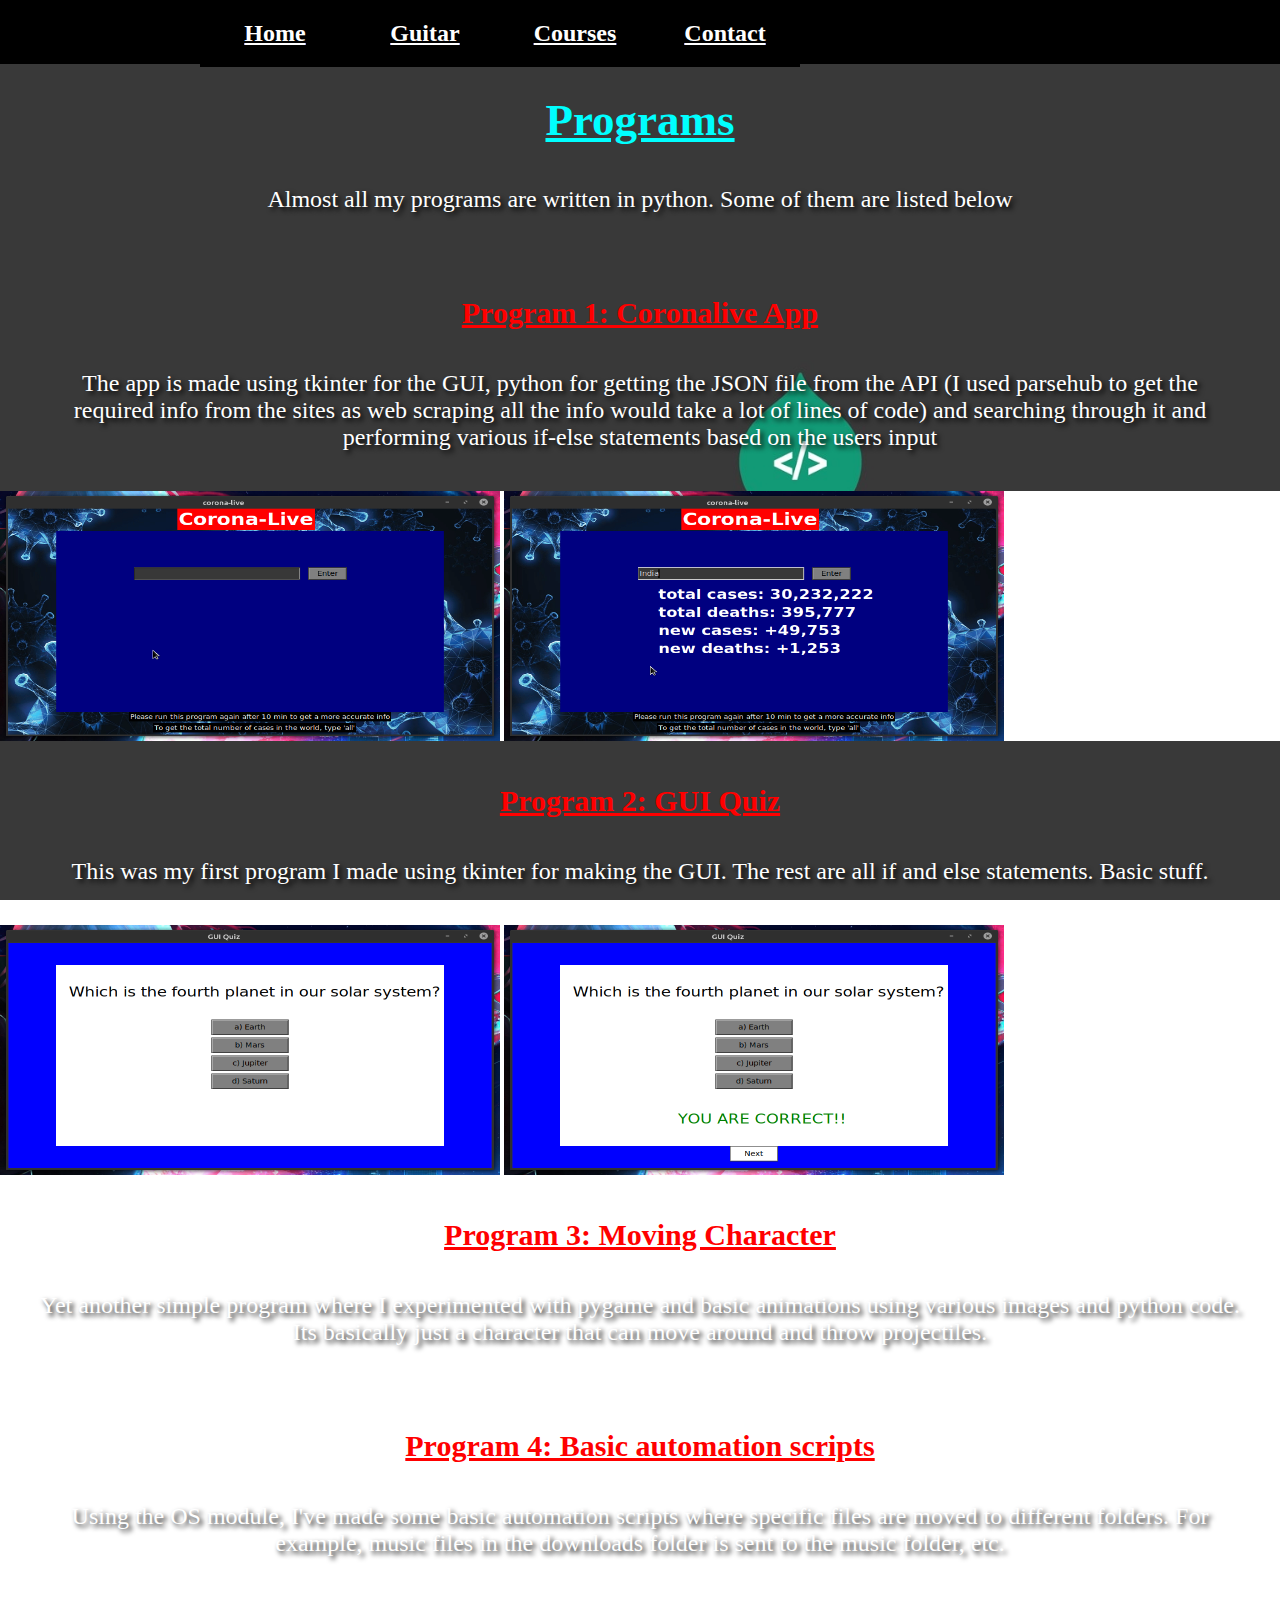
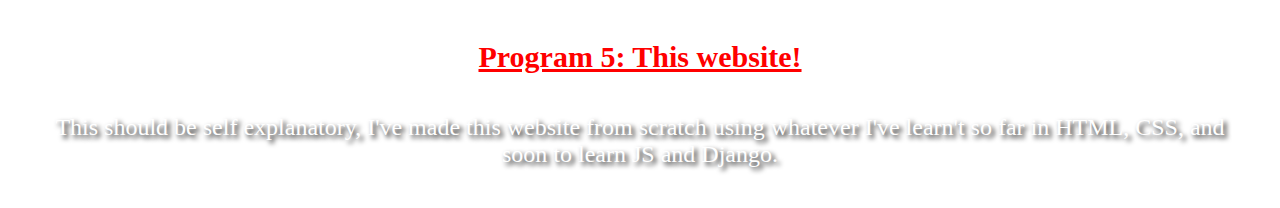
==== Code.html @ 635a2bce "added js folder and 2 html files" ====
<html> 
	<head>

		<style>
			
			p {
				color: white; text-shadow: 3px 3px 5px black; font-size: 24px; margin: 40px
			}
			body {
					background-image: url("images/code.jpg"); background-size: cover; background-attachment: fixed; margin: 0px
				}

		</style>

		<title>Code</title>

	</head>
	<body>
		<div style="background-color: Black; width: 100%; height: 64px"></div>

		<div style="background-color: Black; position: absolute; top: 0px;left: 200px; width: 150px">
			<a href="Home.html">
				<h2 style="color: White" align="center"><u>Home</u></h1>
			</a>
			
		</div>

		<div style="background-color: Black; position: absolute; top: 0px;left: 350px; width: 150px">
			<a href="Guitar.html">
				<h2 style="color: White" align="center"><u>Guitar</u></h1>
			</a>
			
		</div>

		<div style="background-color: Black; position: absolute; top: 0px;left: 500px; width: 150px">
			<a href="Courses.html">
				<h2 style="color: White" align="center"><u>Courses</u></h1>
			</a>
			
		</div>

		<div style="background-color: Black; position: absolute; top: 0px;left: 650px; width: 150px">
			<a href="Contact.html">
				<h2 style="color: White" align="center"><u>Contact</u></h1>
			</a>
			
		</div>

		<h1 style="color: cyan; font-size: 45px" align="center"><u>Programs</u></h1>

		<p align="center">Almost all my programs are written in python. Some of them are listed below</p>

		<br>

		<h2 style="color: red; font-size: 30px" align="center"><u>Program 1: Coronalive App</u></h2>

		<p align="center"> The app is made using tkinter for the GUI, python for getting the JSON file from the API (I used parsehub to get the required info from the sites as web scraping all the info would take a lot of lines of code) and searching through it and performing various if-else statements based on the users input</p>

		<div style="background-color: white">
			<img src="images/coronalive1.png" alt="coronalive screenshot 1" align="center" height="250" width="500">
			<img src="images/coronalive2.png" alt="coronalive screenshot 2" align="center" height="250" width="500">
		</div>

		<br>

		<h2 style="color: red; font-size: 30px" align="center"><u>Program 2: GUI Quiz</u></h2>

		<p align="center"> This was my first program I made using tkinter for making the GUI. The rest are all if and else statements. Basic stuff.</p>

		<div style="background-color: white">
			<img src="images/Quizimage1.png" alt="coronalive screenshot 1" align="center" height="250" width="500">
			<img src="images/Quizimage2.png" alt="coronalive screenshot 2" align="center" height="250" width="500">
		</div>

		<br>

		<h2 style="color: red; font-size: 30px" align="center"><u>Program 3: Moving Character</u></h2>

		<p align="center"> Yet another simple program where I experimented with pygame and basic animations using various images and python code. Its basically just a character that can move around and throw projectiles.</p>

		<br>

		<h2 style="color: red; font-size: 30px" align="center"><u>Program 4: Basic automation scripts</u></h2>

		<p align="center"> Using the OS module, I've made some basic automation scripts where specific files are moved to different folders. For example, music files in the downloads folder is sent to the music folder, etc. </p>

		<br>

		<h2 style="color: red; font-size: 30px" align="center"><u>Program 5: This website!</u></h2>

		<p align="center"> This should be self explanatory, I've made this website from scratch using whatever I've learn't so far in HTML, CSS, and soon to learn JS and Django.</p>
	</body>
</html>
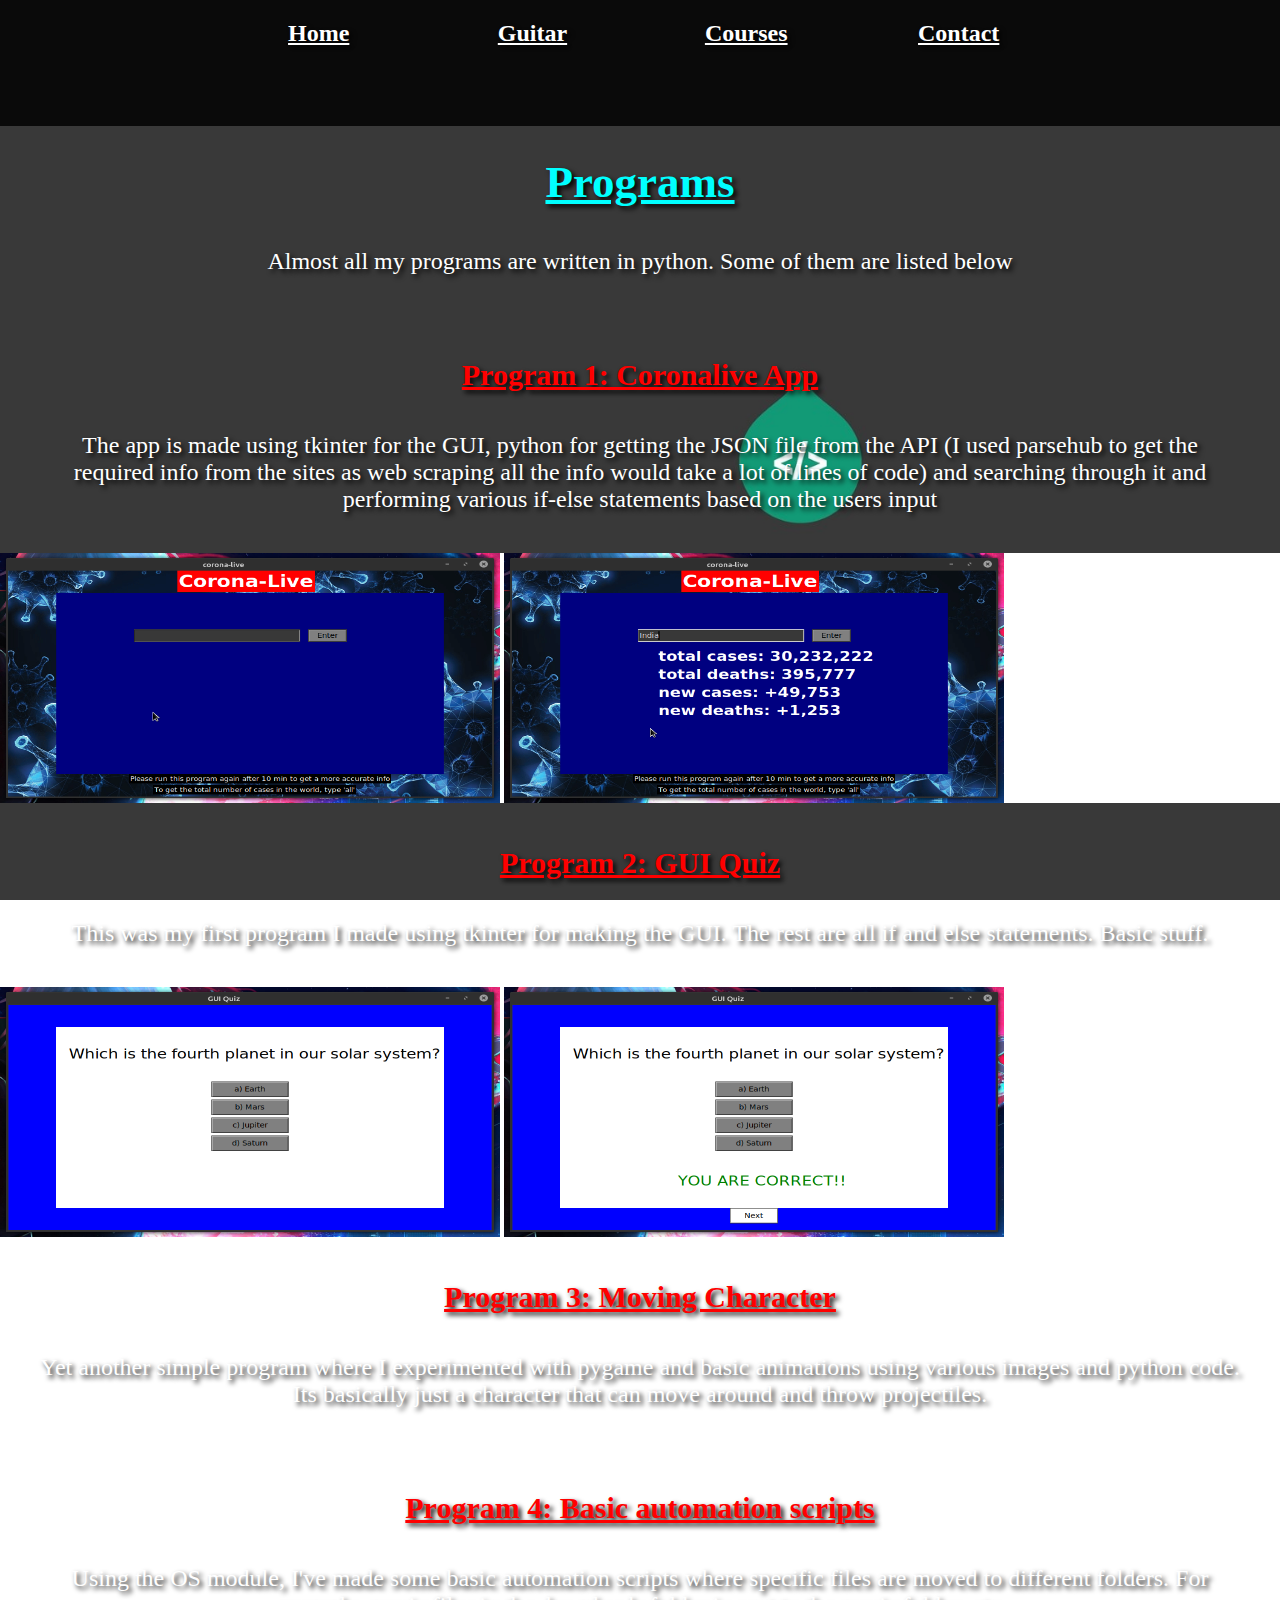
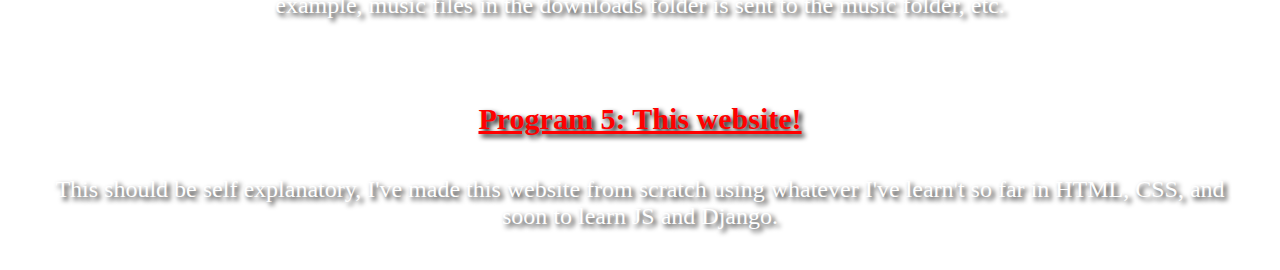
==== commit 5b24d8e4: "added css file for code.html" ====
--- a/Code.html
+++ b/Code.html
@@ -1,49 +1,39 @@
 <html> 
 	<head>
 
-		<style>
-			
-			p {
-				color: white; text-shadow: 3px 3px 5px black; font-size: 24px; margin: 40px
-			}
-			body {
-					background-image: url("images/code.jpg"); background-size: cover; background-attachment: fixed; margin: 0px
-				}
-
-		</style>
+		<link rel="stylesheet" href="CSS/code.css">
 
 		<title>Code</title>
 
 	</head>
-	<body>
-		<div style="background-color: Black; width: 100%; height: 64px"></div>
+	<body style="background-image: url('images/code.jpg')">
 
-		<div style="background-color: Black; position: absolute; top: 0px;left: 200px; width: 150px">
+		<div id="top-bar">
+
 			<a href="Home.html">
-				<h2 style="color: White" align="center"><u>Home</u></h1>
+				<div id="home-tab">
+					<h2 style="color: White" align="center"><u>Home</u></h2>		
+				</div>
 			</a>
-			
-		</div>
 
-		<div style="background-color: Black; position: absolute; top: 0px;left: 350px; width: 150px">
 			<a href="Guitar.html">
-				<h2 style="color: White" align="center"><u>Guitar</u></h1>
+				<div id="guitar-tab">
+					<h2 style="color: White" align="center"><u>Guitar</u></h2>
+				</div>
 			</a>
-			
-		</div>
 
-		<div style="background-color: Black; position: absolute; top: 0px;left: 500px; width: 150px">
 			<a href="Courses.html">
-				<h2 style="color: White" align="center"><u>Courses</u></h1>
+				<div id="courses-tab">
+					<h2 style="color: White" align="center"><u>Courses</u></h2>
+				</div>
 			</a>
-			
-		</div>
 
-		<div style="background-color: Black; position: absolute; top: 0px;left: 650px; width: 150px">
 			<a href="Contact.html">
-				<h2 style="color: White" align="center"><u>Contact</u></h1>
+				<div id="contact-tab">
+					<h2 style="color: White" align="center"><u>Contact</u></h2>
+				</div>
 			</a>
-			
+
 		</div>
 
 		<h1 style="color: cyan; font-size: 45px" align="center"><u>Programs</u></h1>
@@ -89,5 +79,7 @@
 		<h2 style="color: red; font-size: 30px" align="center"><u>Program 5: This website!</u></h2>
 
 		<p align="center"> This should be self explanatory, I've made this website from scratch using whatever I've learn't so far in HTML, CSS, and soon to learn JS and Django.</p>
+
+		<script src="js/code.js"></script>
 	</body>
 </html>--- a/CSS/code.css
+++ b/CSS/code.css
@@ -0,0 +1,95 @@
+p {
+	color: white; 
+	text-shadow: 3px 3px 5px black; 
+	font-size: 24px; 
+	margin: 40px
+}
+
+
+
+body {
+	background-size: cover; 
+	background-attachment: fixed; 
+	margin: 0px
+	}
+
+
+
+h1{
+	text-shadow: 3px 3px 5px black
+}
+
+
+
+h2{
+	text-shadow: 3px 3px 5px black
+}
+
+
+
+#top-bar {
+	background-color: rgb(10,10,10); 
+	width: 100%; 
+	height: 14%;
+}
+
+
+
+#home-tab {
+	background-color: rgb(10,10,10); 
+	position: absolute; 
+	left: 16.6%; 
+	width: 16.6%
+}
+
+
+
+
+#guitar-tab {
+	background-color: rgb(10,10,10); 
+	position: absolute; 
+	left: 33.3%; 
+	width: 16.6%;
+}
+
+
+
+#courses-tab {
+	background-color: rgb(10,10,10); 
+	position: absolute; 
+	left: 50%; 
+	width: 16.6%;
+}
+
+
+
+#contact-tab {
+	background-color: rgb(10,10,10); 
+	position: absolute; 
+	left: 66.6%; 
+	width: 16.6%;
+}
+
+
+
+#home-tab:hover {
+	background-color:  black;
+}
+
+
+
+#guitar-tab:hover {
+	background-color:  black;
+}
+
+
+
+#contact-tab:hover {
+	background-color:  black;
+}
+
+
+
+#courses-tab:hover {
+	background-color:  black;
+}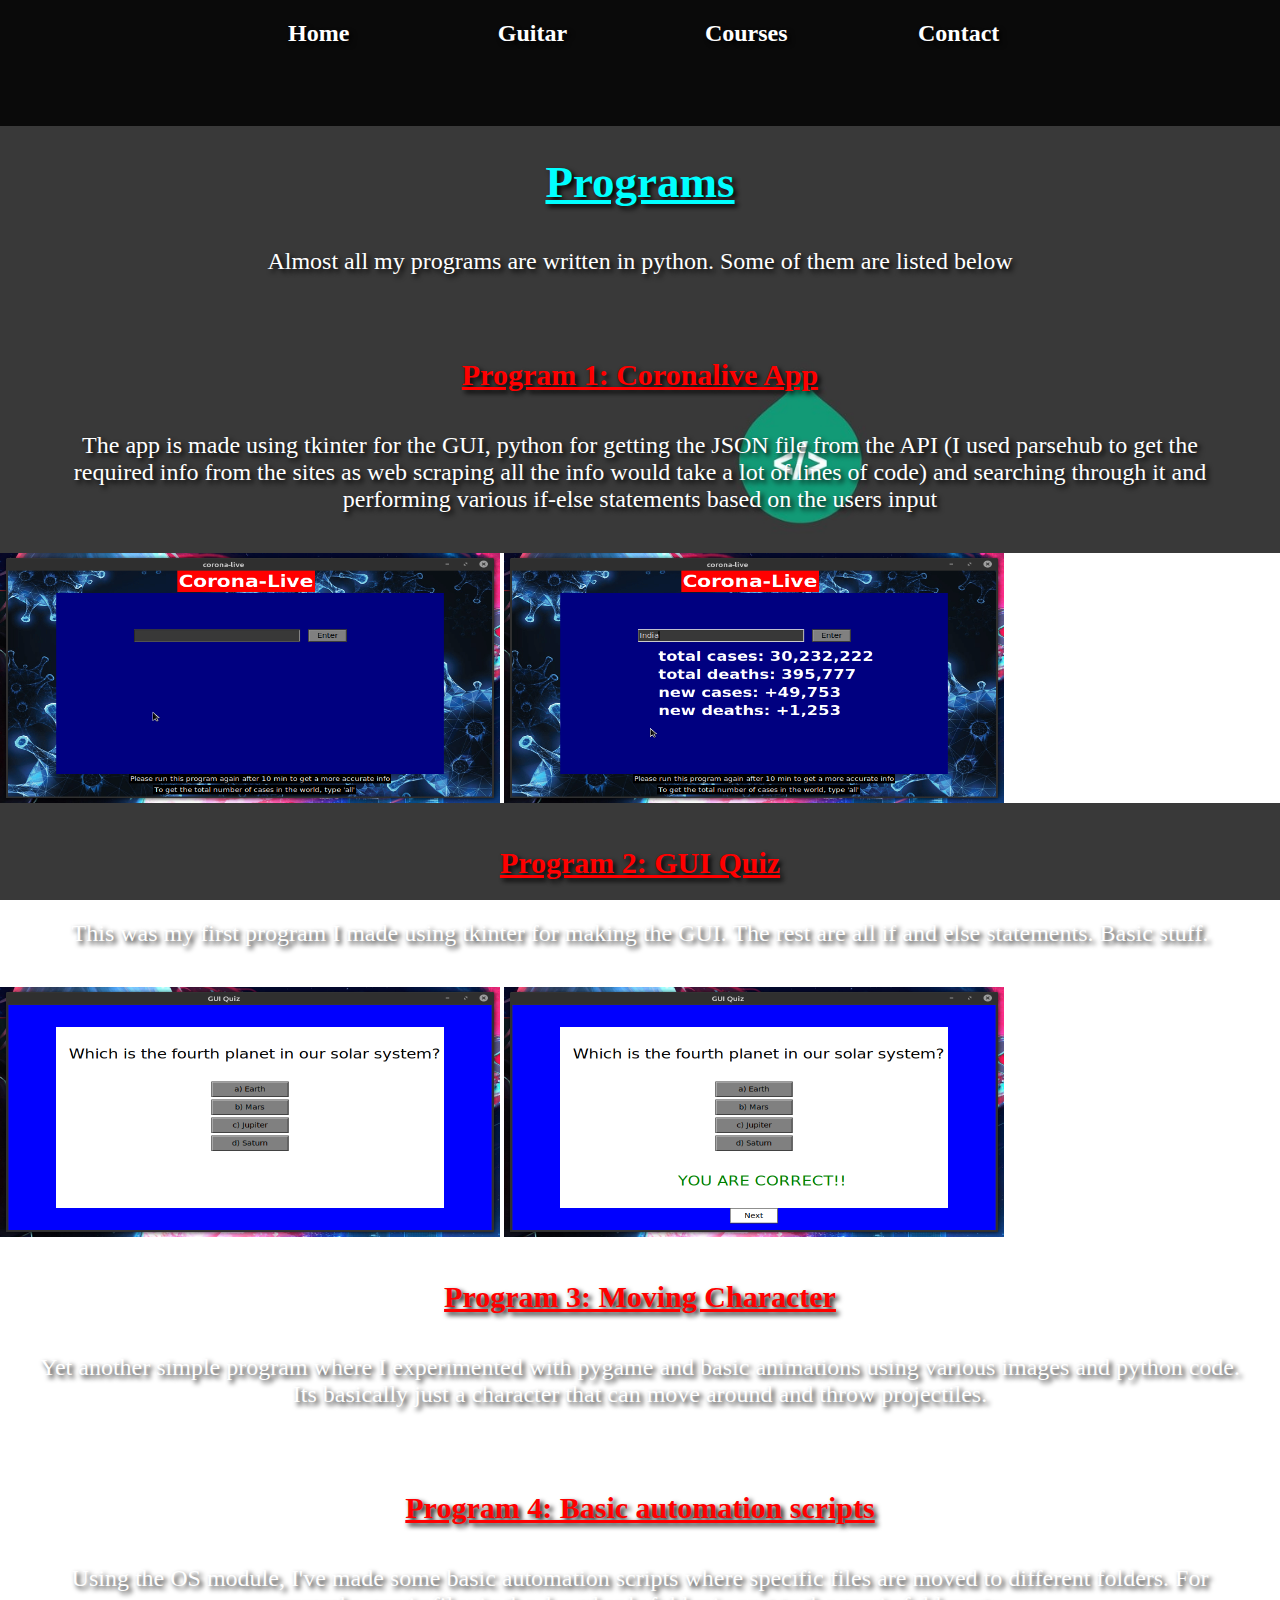
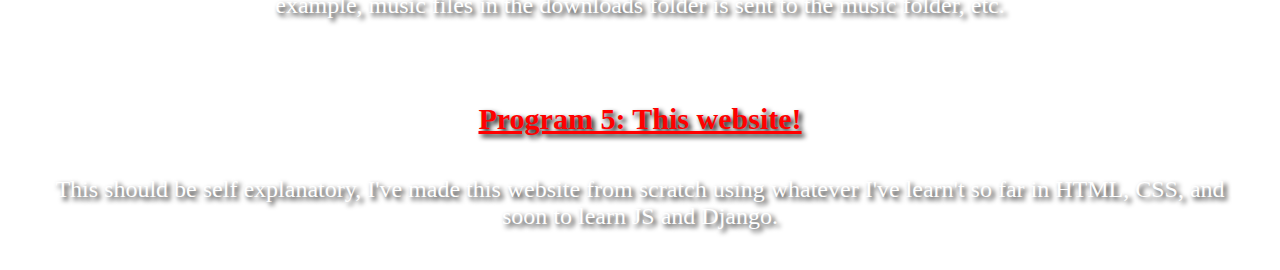
==== commit 1c98574d: "improved tabs" ====
--- a/Code.html
+++ b/Code.html
@@ -12,25 +12,25 @@
 
 			<a href="Home.html">
 				<div id="home-tab">
-					<h2 style="color: White" align="center"><u>Home</u></h2>		
+					<h2 style="color: White" align="center">Home</h2>		
 				</div>
 			</a>
 
 			<a href="Guitar.html">
 				<div id="guitar-tab">
-					<h2 style="color: White" align="center"><u>Guitar</u></h2>
+					<h2 style="color: White" align="center">Guitar</h2>
 				</div>
 			</a>
 
 			<a href="Courses.html">
 				<div id="courses-tab">
-					<h2 style="color: White" align="center"><u>Courses</u></h2>
+					<h2 style="color: White" align="center">Courses</h2>
 				</div>
 			</a>
 
 			<a href="Contact.html">
 				<div id="contact-tab">
-					<h2 style="color: White" align="center"><u>Contact</u></h2>
+					<h2 style="color: White" align="center">Contact</h2>
 				</div>
 			</a>
 
--- a/CSS/code.css
+++ b/CSS/code.css
@@ -39,7 +39,8 @@
 	background-color: rgb(10,10,10); 
 	position: absolute; 
 	left: 16.6%; 
-	width: 16.6%
+	width: 16.6%;
+	height: 13%;
 }
 
 
@@ -50,6 +51,7 @@
 	position: absolute; 
 	left: 33.3%; 
 	width: 16.6%;
+	height: 13%;
 }
 
 
@@ -59,6 +61,7 @@
 	position: absolute; 
 	left: 50%; 
 	width: 16.6%;
+	height: 13%;
 }
 
 
@@ -68,28 +71,33 @@
 	position: absolute; 
 	left: 66.6%; 
 	width: 16.6%;
+	height: 13%;
 }
 
 
 
 #home-tab:hover {
 	background-color:  black;
+	border-bottom: 4px solid white;
 }
 
 
 
 #guitar-tab:hover {
 	background-color:  black;
+	border-bottom: 4px solid white;
 }
 
 
 
 #contact-tab:hover {
 	background-color:  black;
+	border-bottom: 4px solid white;
 }
 
 
 
 #courses-tab:hover {
 	background-color:  black;
+	border-bottom: 4px solid white;
 }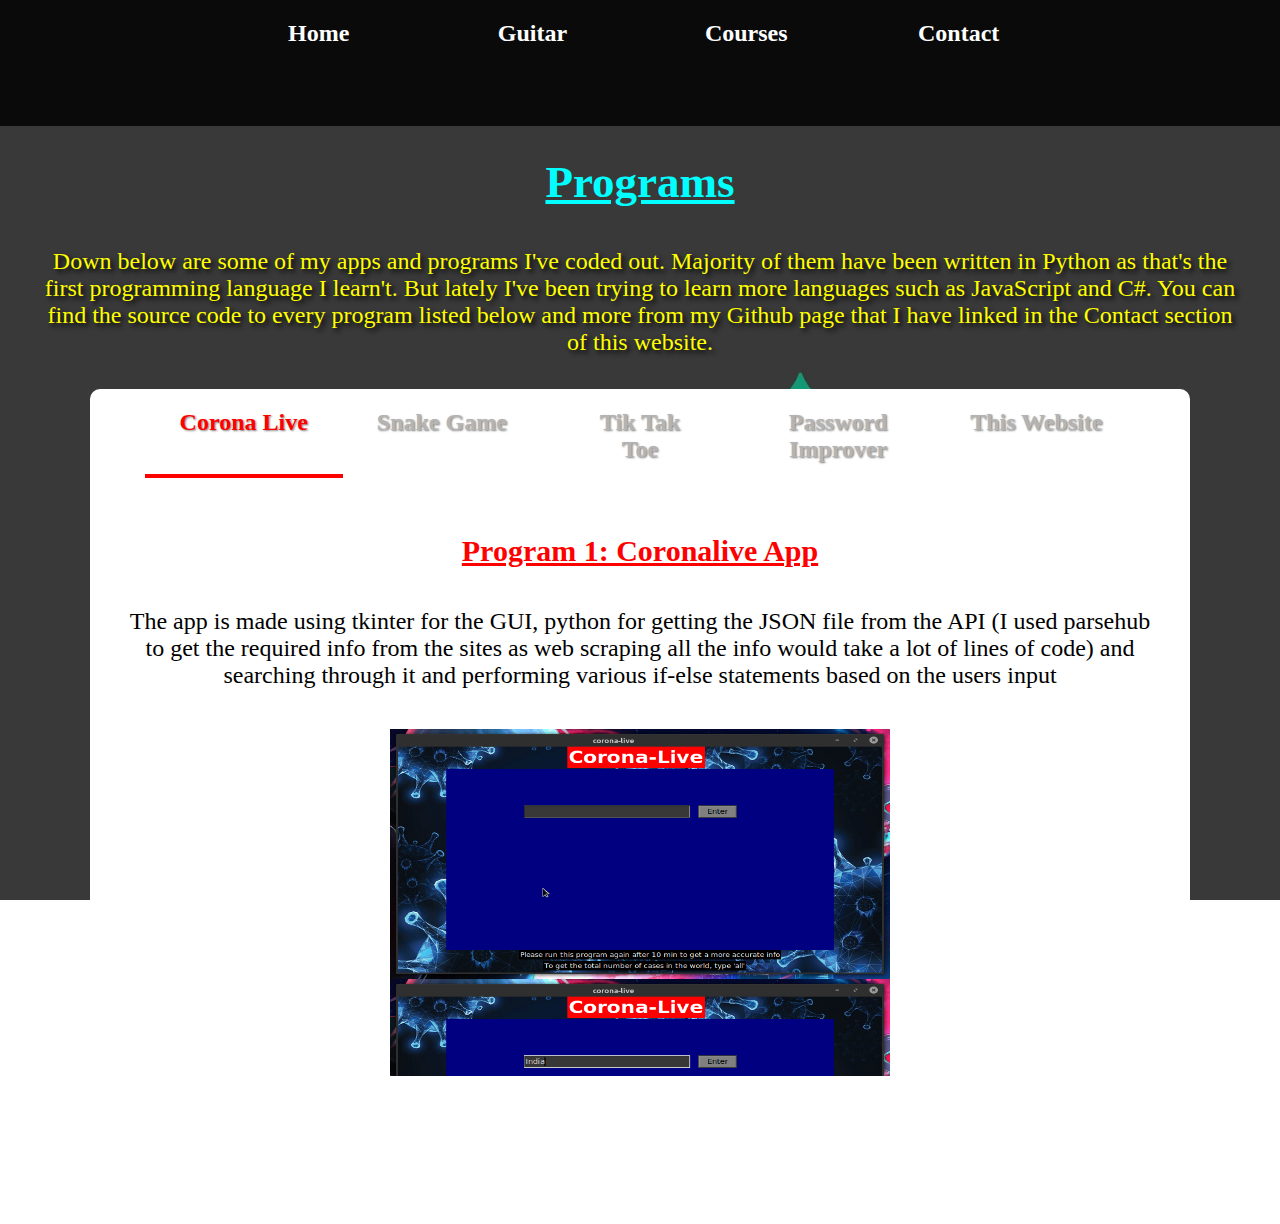
==== commit e563a539: "Changes Code.html completely with new css and js" ====
--- a/Code.html
+++ b/Code.html
@@ -38,48 +38,115 @@
 
 		<h1 style="color: cyan; font-size: 45px" align="center"><u>Programs</u></h1>
 
-		<p align="center">Almost all my programs are written in python. Some of them are listed below</p>
+		<p align="center" style="color: yellow; text-shadow: 3px 3px 5px black;">Down below are some of my apps and programs I've coded out.
+		Majority of them have been written in Python as that's the first programming language I learn't. But lately I've been trying to learn more languages such as JavaScript and C#. You can find the source code to every program listed below and more from my Github page that I have linked in the Contact section of this website.</p>
 
 		<br>
 
-		<h2 style="color: red; font-size: 30px" align="center"><u>Program 1: Coronalive App</u></h2>
+		<div id="box">
 
-		<p align="center"> The app is made using tkinter for the GUI, python for getting the JSON file from the API (I used parsehub to get the required info from the sites as web scraping all the info would take a lot of lines of code) and searching through it and performing various if-else statements based on the users input</p>
+			<div id="tab-container">
 
-		<div style="background-color: white">
-			<img src="images/coronalive1.png" alt="coronalive screenshot 1" align="center" height="250" width="500">
-			<img src="images/coronalive2.png" alt="coronalive screenshot 2" align="center" height="250" width="500">
+				<div id="coronalive-tab" onclick="coronaLiveClick()">
+					<h2 align="center" id="coronalive-tab-header">Corona Live</h2>
+				</div>
+
+				<div id="snake-game-tab" onclick="snakeGameClick()">
+					<h2 align="center" id="snake-game-tab-header">Snake Game</h2>
+				</div>
+
+				<div id="tik-tak-toe-tab" onclick="tikTakToeClick()">
+					<h2 align="center" id="tik-tak-toe-tab-header">Tik Tak <br> Toe</h2>
+				</div>
+
+				<div id="password-improver-tab" onclick="passwordImproverClick()">
+					<h2 align="center" id="password-improver-tab-header">Password Improver</h2>
+				</div>
+
+				<div id="this-website-tab" onclick="websiteClick()">
+					<h2 align="center" id="this-website-tab-header">This Website</h2>
+				</div>
+
+			</div>
+
+
+			<div id="content-container">
+
+				<div id="coronalive-content">
+					<h2 style="color: red; font-size: 30px" align="center"><u>Program 1: Coronalive App</u></h2>
+
+					<p align="center"> The app is made using tkinter for the GUI, python for getting the JSON file from the API (I used parsehub to get the required info from the sites as web scraping all the info would take a lot of lines of code) and searching through it and performing various if-else statements based on the users input</p>
+
+					<div style="background-color: white" align="center">
+						<img src="images/coronalive1.png" alt="coronalive screenshot 1" height="250" width="500">
+
+						<br>
+
+						<img src="images/coronalive2.png" alt="coronalive screenshot 2" height="250" width="500">
+					</div>
+				</div>
+
+				<div id="snake-game-content">
+
+					<h2 style="color: red; font-size: 30px" align="center"><u>Program 2: The Snake Game</u></h2>
+
+					<p align="center"> your classic old 2D snake game made using pygame. No clue if the code used is similar to anything other programmers use to make it as I tried my best not to look at stack overflow. This took me about 4 hours.</p>
+					<div style="background-color: white" align="center">
+
+						<img src="images/snakeGame1.png" alt="snake game screenshot 1" height="510" width="690">
+
+						<br>
+
+						<img src="images/snakeGame2.png" alt="snake game screenshot 2" height="510" width="690">
+
+					</div>
+
+				</div>
+
+				<div id="tik-tak-toe-content">
+
+					<h2 style="color: red; font-size: 30px" align="center"><u>Program 3: Tik Tak Toe</u></h2>
+
+					<p align="center">A simple tik toe toe game (without GUI) made using a lot of print and if-else statements. You also have an option to play against an unintelligent bot or against a friend. This too was made using Python.</p>
+
+					<div style="background-color: white" align="center">
+
+						<img src="images/tik-tak-toe1.png" alt="snake game screenshot 1" height="510" width="690">
+
+					</div>
+
+				</div>
+
+				<div id="password-improver-content">
+
+					<h2 style="color: red; font-size: 30px" align="center"><u>Program 4: Password Improver</u></h2>
+
+					<p align="center">Yet another app made with tkinter for the GUI and a lot of if-else statements. Pretty much this takes in your password and changes it into something longer and unpredictable. It also saves them into a password.txt file in the same folder as the app. Again, this was made with Python.</p>
+
+					<div style="background-color: white" align="center">
+
+						<img src="images/password-improver1.png" alt="password improver screenshot 1" height="480" width="852">
+
+						<br>
+
+						<img src="images/password-improver2.png" alt="password improver screenshot 2" height="480" width="852">
+
+					</div>
+
+				</div>
+
+				<div id="website-content">
+					
+					<h2 style="color: red; font-size: 30px" align="center"><u>Program 5: This website!</u></h2>
+
+					<p align="center"> This should be self explanatory, I've made this website from scratch using whatever I've learn't so far in HTML, CSS, and JavaScript.</p>
+
+				</div>
+
+			</div>
+
 		</div>
-
-		<br>
-
-		<h2 style="color: red; font-size: 30px" align="center"><u>Program 2: GUI Quiz</u></h2>
-
-		<p align="center"> This was my first program I made using tkinter for making the GUI. The rest are all if and else statements. Basic stuff.</p>
-
-		<div style="background-color: white">
-			<img src="images/Quizimage1.png" alt="coronalive screenshot 1" align="center" height="250" width="500">
-			<img src="images/Quizimage2.png" alt="coronalive screenshot 2" align="center" height="250" width="500">
-		</div>
-
-		<br>
-
-		<h2 style="color: red; font-size: 30px" align="center"><u>Program 3: Moving Character</u></h2>
-
-		<p align="center"> Yet another simple program where I experimented with pygame and basic animations using various images and python code. Its basically just a character that can move around and throw projectiles.</p>
-
-		<br>
-
-		<h2 style="color: red; font-size: 30px" align="center"><u>Program 4: Basic automation scripts</u></h2>
-
-		<p align="center"> Using the OS module, I've made some basic automation scripts where specific files are moved to different folders. For example, music files in the downloads folder is sent to the music folder, etc. </p>
-
-		<br>
-
-		<h2 style="color: red; font-size: 30px" align="center"><u>Program 5: This website!</u></h2>
-
-		<p align="center"> This should be self explanatory, I've made this website from scratch using whatever I've learn't so far in HTML, CSS, and soon to learn JS and Django.</p>
-
-		<script src="js/code.js"></script>
+		
+		<script src="JS/code.js"></script>
 	</body>
 </html>--- a/CSS/code.css
+++ b/CSS/code.css
@@ -1,6 +1,5 @@
 p {
-	color: white; 
-	text-shadow: 3px 3px 5px black; 
+	color: black; 
 	font-size: 24px; 
 	margin: 40px
 }
@@ -15,17 +14,6 @@
 
 
 
-h1{
-	text-shadow: 3px 3px 5px black
-}
-
-
-
-h2{
-	text-shadow: 3px 3px 5px black
-}
-
-
 
 #top-bar {
 	background-color: rgb(10,10,10); 
@@ -76,6 +64,159 @@
 
 
 
+#box {
+	position: relative;
+	top: -25px;
+	left: 7%;
+	width: 86%;
+	height: 90%;
+	background-color: white;
+	border-radius: 10px;
+	margin: 0px
+}
+
+
+
+#tab-container {
+	position: absolute;
+	top: 0px;
+	left: 0px;
+	height: 85px;
+	width: 100%;
+}
+
+
+
+#content-container {
+	position: relative;
+	top: 120px;
+	height: 70%;
+	overflow-x: hidden;
+	overflow-y: auto;
+}
+
+
+
+#coronalive-tab {
+	position: absolute;
+	left: 5%;
+	width: 18%;
+	height: 100%;
+	border-bottom: 4px solid rgb(255,0,0);
+	cursor: pointer;
+}
+
+
+
+#coronalive-tab-header {
+	color: rgb(255,0,0);
+	font-size: 24px;
+	text-shadow: 1px 1px 2px grey;
+}
+
+
+
+#snake-game-tab {
+	position: absolute;
+	left: 23%;
+	width: 18%;
+	height: 100%;
+	cursor: pointer;
+}
+
+
+
+#snake-game-tab-header {
+	color: rgb(180,180,180);
+	font-size: 24px;
+	text-shadow: 1px 1px 2px grey;
+}
+
+
+
+#tik-tak-toe-tab {
+	position: absolute;
+	left: 41%;
+	width: 18%;
+	height: 100%;
+	cursor: pointer;
+}
+
+
+
+#tik-tak-toe-tab-header {
+	color: rgb(180,180,180);
+	font-size: 24px;
+	text-shadow: 1px 1px 2px grey;
+}
+
+
+
+#password-improver-tab {
+	position: absolute;
+	left: 59%;
+	width: 18%;
+	height: 100%;
+	cursor: pointer;
+}
+
+
+
+#password-improver-tab-header {
+	color: rgb(180,180,180);
+	font-size: 24px;
+	text-shadow: 1px 1px 2px grey;
+}
+
+
+
+#this-website-tab {
+	position: absolute;
+	left: 77%;
+	width: 18%;
+	height: 100%;
+	cursor: pointer;
+}
+
+
+
+#this-website-tab-header {
+	color: rgb(180,180,180);
+	font-size: 24px;
+	text-shadow: 1px 1px 2px grey;
+}
+
+
+
+#coronalive-content {
+	display: block;
+}
+
+
+
+#snake-game-content {
+	display: none;
+}
+
+
+
+#tik-tak-toe-content {
+	display: none;
+}
+
+
+
+#password-improver-content {
+	display: none;
+}
+
+
+#website-content {
+	display: none;
+}
+
+
+
 #home-tab:hover {
 	background-color:  black;
 	border-bottom: 4px solid white;
@@ -98,6 +239,71 @@
 
 
 #courses-tab:hover {
-	background-color:  black;
+	background-color: black;
 	border-bottom: 4px solid white;
+}
+
+
+
+#this-website-tab:hover #this-website-tab-header {
+	color: rgb(50,0,255) !important;
+	text-shadow: 1px 1px 2px grey !important;
+}
+
+
+
+#this-website-tab:hover {
+	border-bottom: 4px solid rgb(50,0,255) !important;
+}
+
+
+
+#password-improver-tab:hover #password-improver-tab-header {
+	color: rgb(0,150,255) !important;
+	text-shadow: 1px 1px 2px grey !important;
+}
+
+
+
+#password-improver-tab:hover {
+	border-bottom: 4px solid rgb(0,150,255) !important;
+}
+
+
+
+#tik-tak-toe-tab:hover #tik-tak-toe-tab-header {
+	color: rgb(0,255,0) !important;
+	text-shadow: 1px 1px 2px grey !important;
+}
+
+
+
+#tik-tak-toe-tab:hover {
+	border-bottom: 4px solid rgb(0,255,0) !important;
+}
+
+
+
+#snake-game-tab:hover #snake-game-tab-header {
+	color: rgb(255,255,0) !important;
+	text-shadow: 1px 1px 2px grey !important;
+}
+
+
+
+#snake-game-tab:hover {
+	border-bottom: 4px solid rgb(255,255,0) !important;
+}
+
+
+
+#coronalive-tab:hover #coronalive-tab-header {
+	color: rgb(255,0,0) !important;
+	text-shadow: 1px 1px 2px grey !important;
+}
+
+
+
+#coronalive-tab:hover {
+	border-bottom: 4px solid rgb(255,0,0) !important;
 }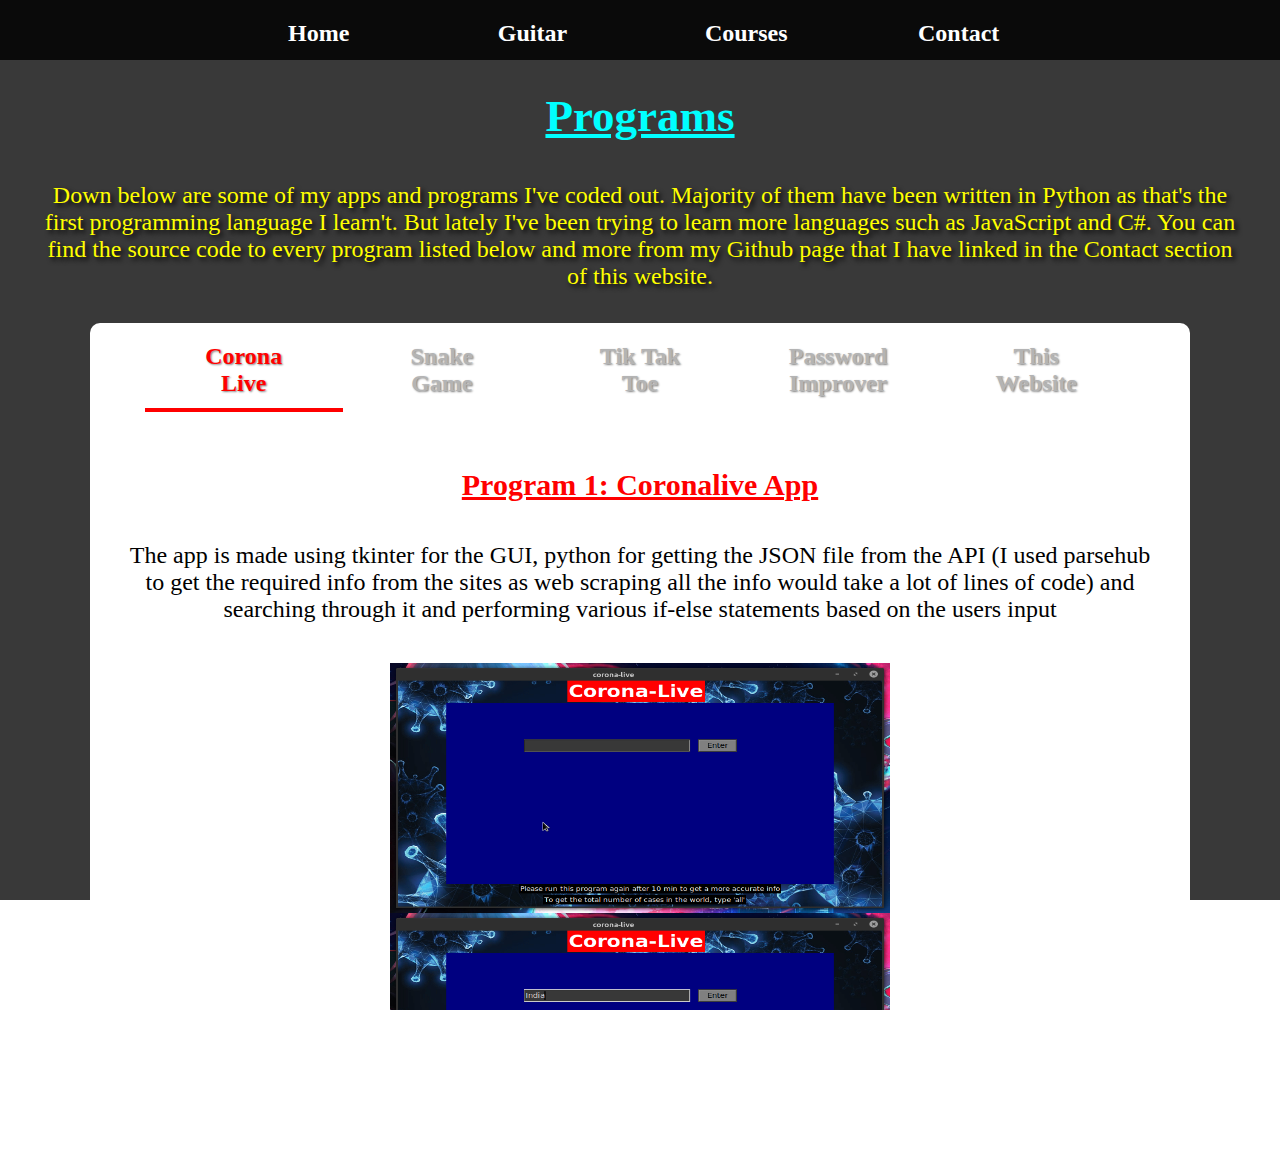
==== commit 53eeaa8a: "minor changes" ====
--- a/Code.html
+++ b/Code.html
@@ -48,11 +48,11 @@
 			<div id="tab-container">
 
 				<div id="coronalive-tab" onclick="coronaLiveClick()">
-					<h2 align="center" id="coronalive-tab-header">Corona Live</h2>
+					<h2 align="center" id="coronalive-tab-header">Corona <br>Live</h2>
 				</div>
 
 				<div id="snake-game-tab" onclick="snakeGameClick()">
-					<h2 align="center" id="snake-game-tab-header">Snake Game</h2>
+					<h2 align="center" id="snake-game-tab-header">Snake <br> Game</h2>
 				</div>
 
 				<div id="tik-tak-toe-tab" onclick="tikTakToeClick()">
@@ -60,11 +60,11 @@
 				</div>
 
 				<div id="password-improver-tab" onclick="passwordImproverClick()">
-					<h2 align="center" id="password-improver-tab-header">Password Improver</h2>
+					<h2 align="center" id="password-improver-tab-header">Password <br>Improver</h2>
 				</div>
 
 				<div id="this-website-tab" onclick="websiteClick()">
-					<h2 align="center" id="this-website-tab-header">This Website</h2>
+					<h2 align="center" id="this-website-tab-header">This <br>Website</h2>
 				</div>
 
 			</div>
--- a/CSS/code.css
+++ b/CSS/code.css
@@ -18,7 +18,7 @@
 #top-bar {
 	background-color: rgb(10,10,10); 
 	width: 100%; 
-	height: 14%;
+	height: 60px;
 }
 
 
@@ -28,7 +28,7 @@
 	position: absolute; 
 	left: 16.6%; 
 	width: 16.6%;
-	height: 13%;
+	height: 56px;
 }
 
 
@@ -39,7 +39,7 @@
 	position: absolute; 
 	left: 33.3%; 
 	width: 16.6%;
-	height: 13%;
+	height: 56px;
 }
 
 
@@ -49,7 +49,7 @@
 	position: absolute; 
 	left: 50%; 
 	width: 16.6%;
-	height: 13%;
+	height: 56px;
 }
 
 
@@ -59,7 +59,7 @@
 	position: absolute; 
 	left: 66.6%; 
 	width: 16.6%;
-	height: 13%;
+	height: 56px;
 }
 
 
@@ -81,7 +81,7 @@
 	position: absolute;
 	top: 0px;
 	left: 0px;
-	height: 85px;
+	height: 89px;
 	width: 100%;
 }
 
@@ -101,7 +101,7 @@
 	position: absolute;
 	left: 5%;
 	width: 18%;
-	height: 100%;
+	height: 85px;
 	border-bottom: 4px solid rgb(255,0,0);
 	cursor: pointer;
 }
@@ -120,7 +120,7 @@
 	position: absolute;
 	left: 23%;
 	width: 18%;
-	height: 100%;
+	height: 85px;
 	cursor: pointer;
 }
 
@@ -138,7 +138,7 @@
 	position: absolute;
 	left: 41%;
 	width: 18%;
-	height: 100%;
+	height: 85px;
 	cursor: pointer;
 }
 
@@ -156,7 +156,7 @@
 	position: absolute;
 	left: 59%;
 	width: 18%;
-	height: 100%;
+	height: 85px;
 	cursor: pointer;
 }
 
@@ -174,7 +174,7 @@
 	position: absolute;
 	left: 77%;
 	width: 18%;
-	height: 100%;
+	height: 85px;
 	cursor: pointer;
 }
 
